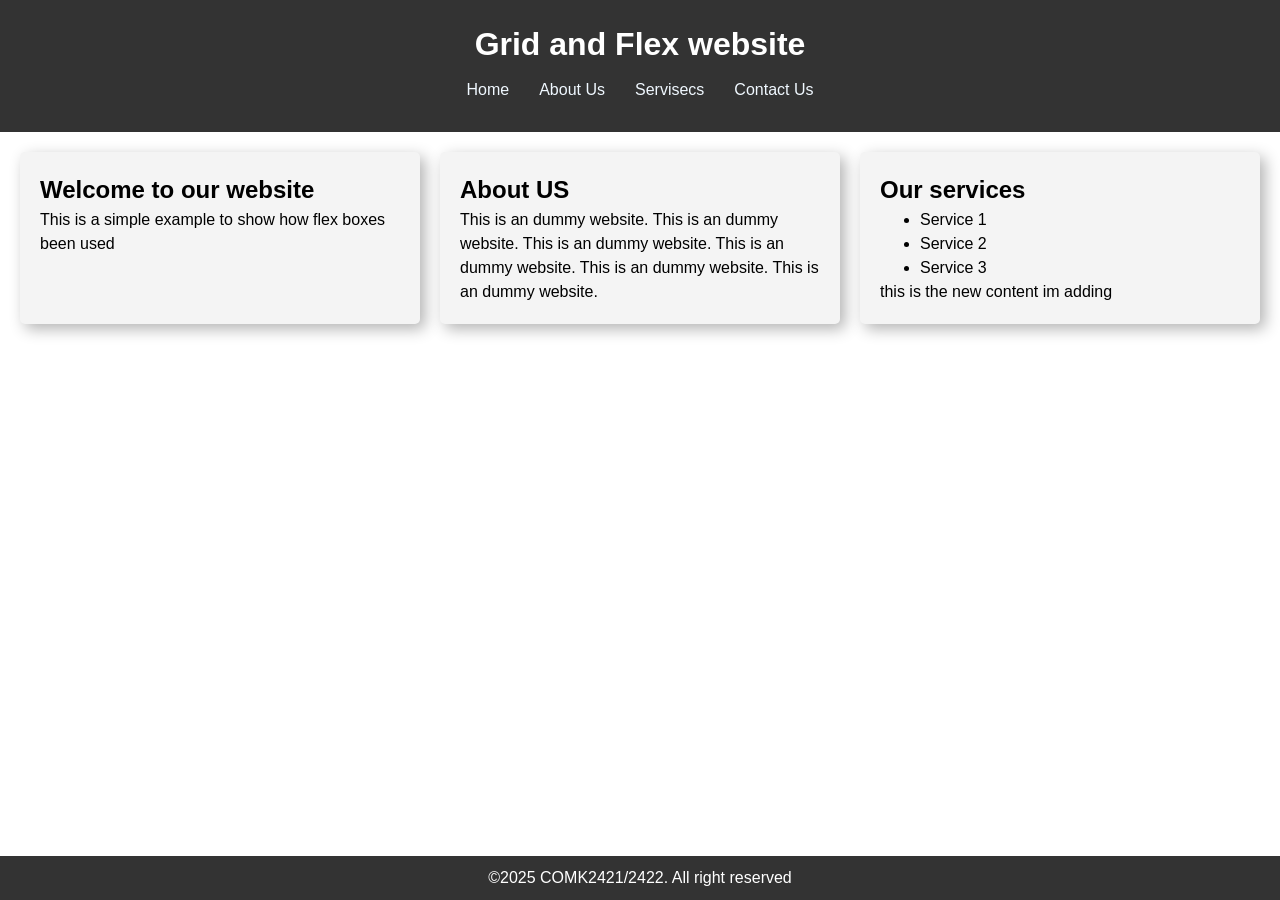
==== index.html @ bdca049b "Update index.html changes the file extension of the webmanifest file" ====
<!DOCTYPE html>
<html lang="en">
<head>
    <meta charset="UTF-8">
    <meta name="viewport" content="width=<device-width>, initial-scale=1.0">
    <title>Document</title>
    <link rel="stylesheet" href="./Styling/reset_style.css" >
    <link rel="stylesheet" href="./Styling/style.css" >
    <!--pwa script-->
    <link rel="icon" type="image/png" href="./favicon-96x96.png" sizes="96x96" />
    <link rel="icon" type="image/svg+xml" href="./favicon.svg" />
    <link rel="shortcut icon" href="./favicon.ico" />
    <link rel="apple-touch-icon" sizes="180x180" href="./apple-touch-icon.png" />
    <meta name="apple-mobile-web-app-title" content="COMK2521" />
    <link rel="manifest" href="./site.webmanifest" />

    <title>Grid and Flex Website</title>
</head>
<body>
    <header>
        <h1>Grid and Flex website</h1>
        <nav>
            <a href="#">Home</a>
            <a href="./About_Us.html">About Us</a>
            <a href="#">Servisecs</a>
            <a href="#">Contact Us</a>
        </nav>
    </header>
    <main>
        <article id="welcome" class="sub_sections">
            <h2>Welcome to our website</h2>
            <p>This is a simple example to show how flex boxes been used</p>
        </article>
        <article id="about_us">
            <h2>About US</h2>
            <p>This is an dummy website. This is an dummy website. This is an
                 dummy website. This is an dummy website. This is an dummy
                  website. This is an dummy website. </p>

        </article>
        <article id="our_services">
            <h2>Our services</h2>
            <ul>
                <li>Service 1</li>
                <li>Service 2</li>
                <li>Service 3</li>
            </ul>
            <p>this is the new content im adding</p>
        </article>
    </main>
    <footer>
        <p>&copy;2025 COMK2421/2422. All right reserved</p>
    </footer>
    
</body>

</html>
---- Styling/style.css ----
*{
    font-family: 'Segoe UI', Tahoma, Geneva, Verdana, sans-serif;
}

header{
    background-color: #333;
    color: white;
    padding: 20px;
    text-align: center;
}

nav{
    display: flex;
    justify-content: center;
    text-align: center;
}

nav a{
    color: aliceblue;
    padding: 10px 15px;
    text-decoration: none;
    display: inline-block;
}

nav a:hover{
    background-color: goldenrod;
    color: black;
    font-weight: bold;
}
body{
    display:grid;
    grid-template-rows: auto auto 1fr auto;
    min-height: 100vh;
}
/*main grid*/
main{
    display:grid;
    grid-template-columns: repeat(auto-fit,minmax(300px,1fr));
    gap: 20px;
    padding: 20px;
}

/*artiles*/
article{
    background-color: #f4f4f4;
    padding: 20px;
    border-radius: 5px;
    overflow:auto;
    box-shadow: 5px 5px 15px rgba(0, 0, 0, 0.3);
}

footer{
    background-color: #333;
    color: white;
    text-align: center;
    padding: 10px;
    width: 100%;
    position: fixed;
    bottom: 0;
}
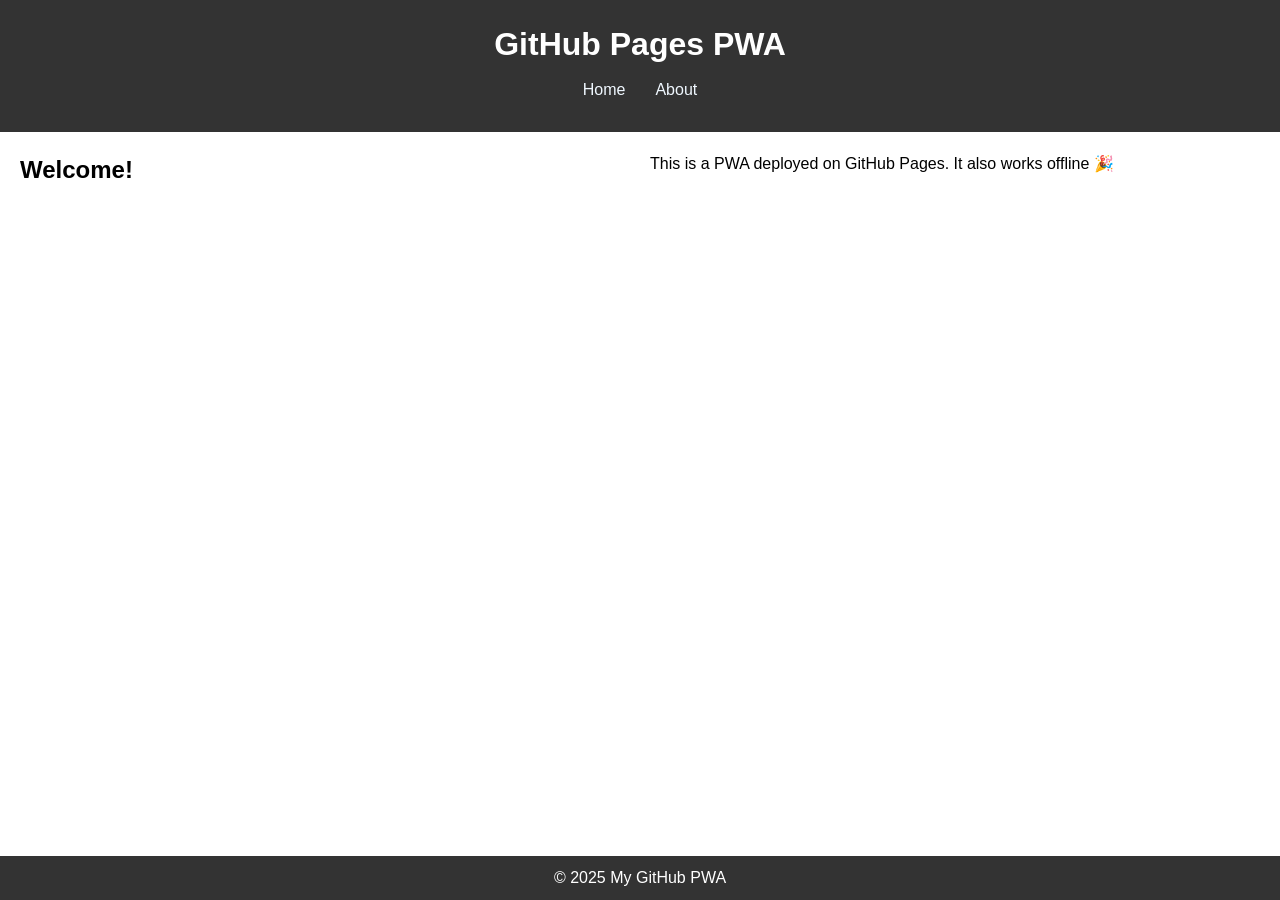
==== commit 43be630c: "Update index.html" ====
--- a/index.html
+++ b/index.html
@@ -1,58 +1,44 @@
 <!DOCTYPE html>
 <html lang="en">
 <head>
-    <meta charset="UTF-8">
-    <meta name="viewport" content="width=<device-width>, initial-scale=1.0">
-    <title>Document</title>
-    <link rel="stylesheet" href="./Styling/reset_style.css" >
-    <link rel="stylesheet" href="./Styling/style.css" >
-    <!--pwa script-->
-    <link rel="icon" type="image/png" href="./favicon-96x96.png" sizes="96x96" />
-    <link rel="icon" type="image/svg+xml" href="./favicon.svg" />
-    <link rel="shortcut icon" href="./favicon.ico" />
-    <link rel="apple-touch-icon" sizes="180x180" href="./apple-touch-icon.png" />
-    <meta name="apple-mobile-web-app-title" content="COMK2521" />
-    <link rel="manifest" href="./site.webmanifest" />
+  <meta charset="UTF-8" />
+  <meta name="viewport" content="width=device-width, initial-scale=1.0" />
 
-    <title>Grid and Flex Website</title>
+  <!-- PWA essentials -->
+  <link rel="manifest" href="./manifest.json" />
+  <meta name="theme-color" content="#ffffff" />
+  <link rel="apple-touch-icon" href="./apple-touch-icon.png" />
+
+  <title>My GitHub PWA</title>
+  <link rel="stylesheet" href="./Styling/reset_style.css">
+  <link rel="stylesheet" href="./Styling/style.css">
 </head>
 <body>
-    <header>
-        <h1>Grid and Flex website</h1>
-        <nav>
-            <a href="#">Home</a>
-            <a href="./About_Us.html">About Us</a>
-            <a href="#">Servisecs</a>
-            <a href="#">Contact Us</a>
-        </nav>
-    </header>
-    <main>
-        <article id="welcome" class="sub_sections">
-            <h2>Welcome to our website</h2>
-            <p>This is a simple example to show how flex boxes been used</p>
-        </article>
-        <article id="about_us">
-            <h2>About US</h2>
-            <p>This is an dummy website. This is an dummy website. This is an
-                 dummy website. This is an dummy website. This is an dummy
-                  website. This is an dummy website. </p>
+  <header>
+    <h1>GitHub Pages PWA</h1>
+    <nav>
+      <a href="./index.html">Home</a>
+      <a href="./about.html">About</a>
+    </nav>
+  </header>
 
-        </article>
-        <article id="our_services">
-            <h2>Our services</h2>
-            <ul>
-                <li>Service 1</li>
-                <li>Service 2</li>
-                <li>Service 3</li>
-            </ul>
-            <p>this is the new content im adding</p>
-        </article>
-    </main>
-    <footer>
-        <p>&copy;2025 COMK2421/2422. All right reserved</p>
-    </footer>
-    
+  <main>
+    <h2>Welcome!</h2>
+    <p>This is a PWA deployed on GitHub Pages. It also works offline 🎉</p>
+  </main>
+
+  <footer>
+    <p>&copy; 2025 My GitHub PWA</p>
+  </footer>
+
+  <!-- Register Service Worker -->
+  <script>
+    if ("serviceWorker" in navigator) {
+      navigator.serviceWorker
+        .register("./service-worker.js")
+        .then(reg => console.log("✅ Service Worker registered", reg))
+        .catch(err => console.error("❌ SW registration failed:", err));
+    }
+  </script>
 </body>
-
 </html>
-
